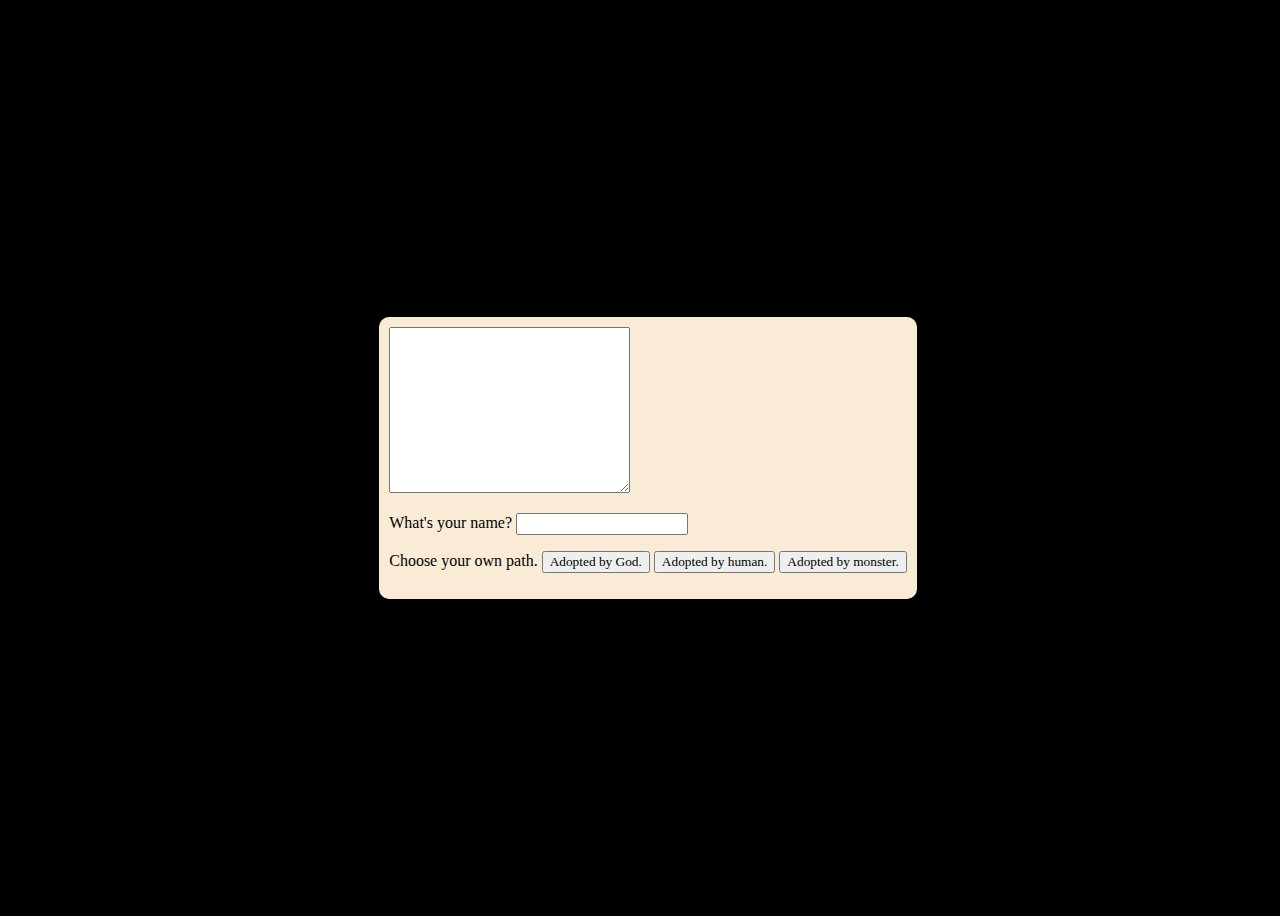
==== interactive story.html @ 178eef9b "??" ====
<!DOCTYPE html>
<html lang="en">
<head>
    <meta charset="UTF-8">
    <meta name="viewport" content="width=device-width, initial-scale=1.0">
    <meta http-equiv="X-UA-Compatible" content="ie=edge">
    
    <title>Jace Dang and Matthew Sickler</title>
    <title>NoName
        
    </title>
    
    

    
</head>
<body>
    <div class="container">
       <textarea name="Welcome adventure, you are dead in your world, but you are not run out of luck yet, because you has been choosen to become our next he" id="" cols="30" rows="10"></textarea> <p>What's your name? <input type = "text" id = "heroName"> </p>
   <p>Choose your own path.
       <input type="button" value="Adopted by God." onclick="God"/>
       <input type="button" value="Adopted by human." onclick="human"/>
       <input type="button" value="Adopted by monster." onclick="monster"/>
    </p>
    </div>
    <style>
            *, *::before, *::after{
        box-sizing: border-box;
        font-family: italic;
    }
     
    
    body {
        padding:0;
        display:flex;
        justify-content: center ;
        align-items: center ;
        width: 100vw;
        height: 100vh;
        background-color:black; 
    }
    
    .container {
        width: 800px;
        max-width: fit-content;
        background-color: antiquewhite;
        padding: 10px;
        border-radius: 10px;
        box-shadow: 0 0 10 px;
    }
        </style> 
    
    <script>
        function start(){
            
        }
    
    
    
    
    </script>

    

</body>
</html>
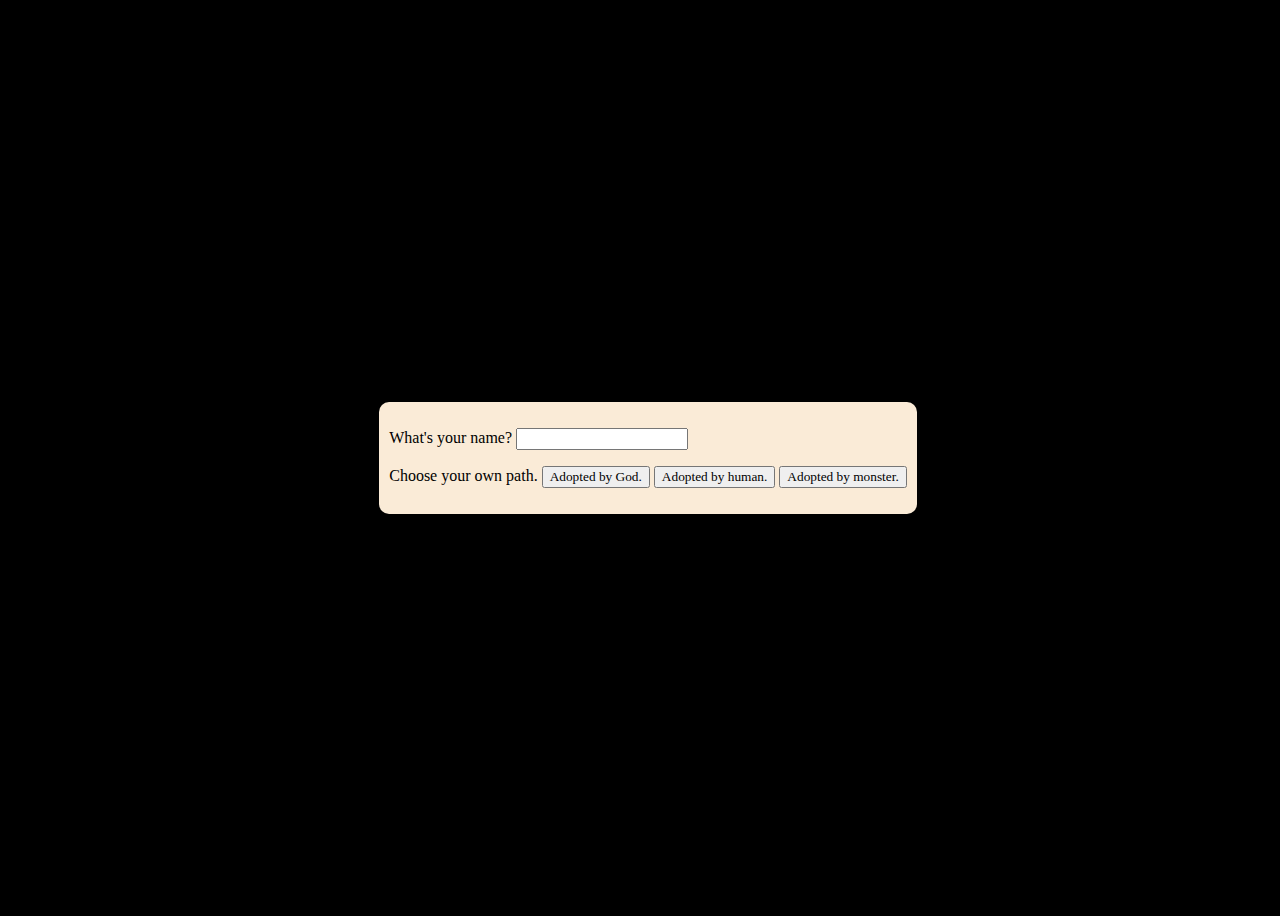
==== commit a6e3852b: "make button, add story objectives in button" ====
--- a/interactive story.html
+++ b/interactive story.html
@@ -16,7 +16,7 @@
 </head>
 <body>
     <div class="container">
-       <textarea name="Welcome adventure, you are dead in your world, but you are not run out of luck yet, because you has been choosen to become our next he" id="" cols="30" rows="10"></textarea> <p>What's your name? <input type = "text" id = "heroName"> </p>
+       <p>What's your name? <input type = "text" id = "heroName"> </p>
    <p>Choose your own path.
        <input type="button" value="Adopted by God." onclick="God"/>
        <input type="button" value="Adopted by human." onclick="human"/>
@@ -51,9 +51,18 @@
         </style> 
     
     <script>
-        function start(){
+        function makeButton(btnText, choice){
+            let button = document.createElement("button");
+            button.innerHTML = btnText;
+            buttonContainer.appendChild(button);
+            button.addEventListener ("click", function() {
+                history.push(choice);
+                showStory();
+            });
+        }
             
-        }
+            
+        
     
     
     
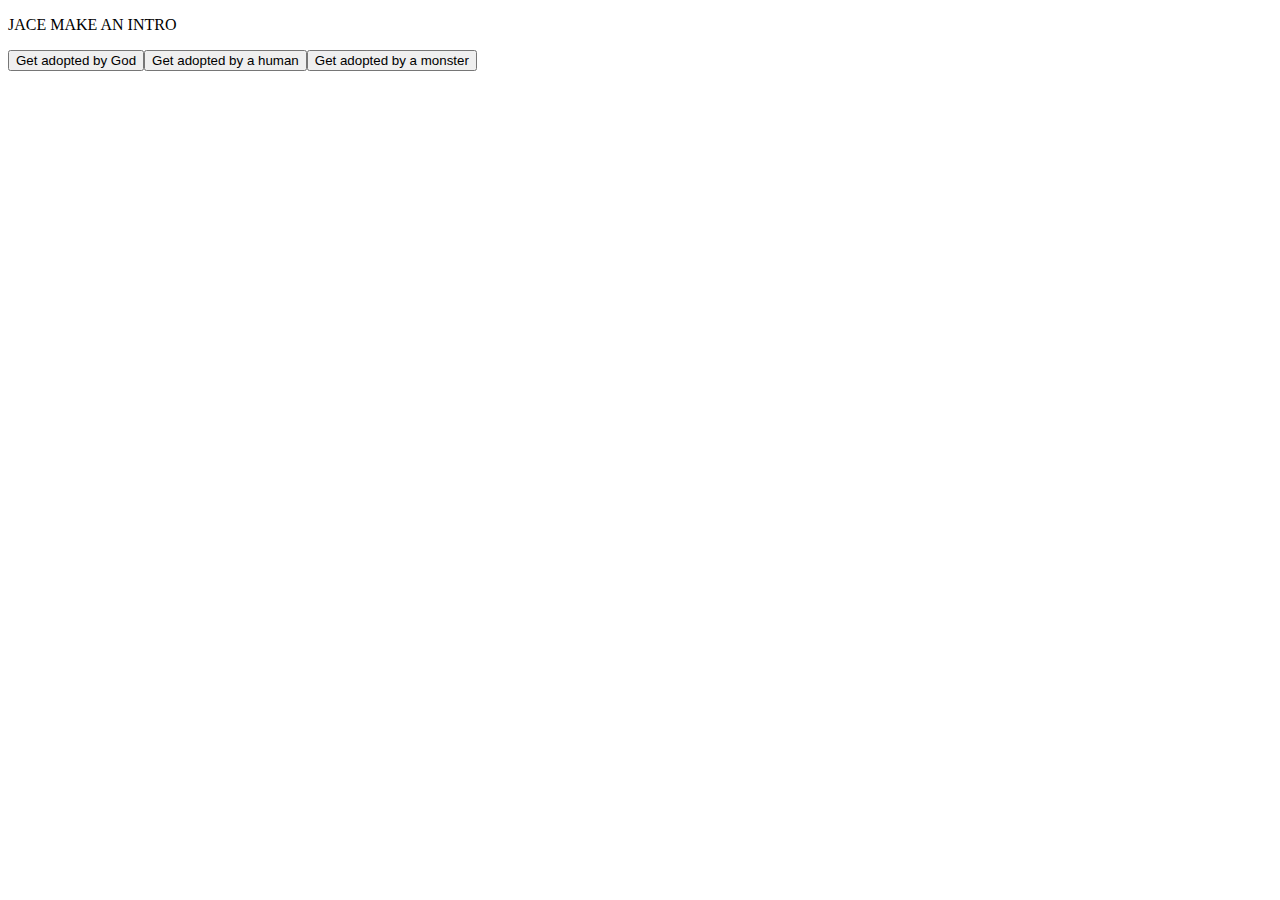
==== commit 74862769: "References Mr. Fast's code. But it works." ====
--- a/interactive story.html
+++ b/interactive story.html
@@ -6,70 +6,115 @@
     <meta http-equiv="X-UA-Compatible" content="ie=edge">
     
     <title>Jace Dang and Matthew Sickler</title>
-    <title>NoName
-        
-    </title>
+</head>
+<body>
+    <!--<div></div> defines a section of HTML.-->
+    <!--ID given for a reference-->
+    <!--Will hold the story-->
+    <div id="theStory">
+
+    </div>
+    <!--Will hold all of our buttons-->
+    <div id="buttons">
+
+    </div>
+    
+    <!--JavaScript to make things run-->
+    <script>
+    //Container for the story so we can keep track of it
+
+    let storyTracker=document.getElementById("theStory");
+    
+    //Container for keeping track of our buttons
+
+    let buttonTracker=document.getElementById("buttons");
+    
+    //Container to keep track of what our story is/has been so far
+
+    let pastStory=["start"];
+
+    //Constant to be referecnced when we need a certain part of the story. Uses arrays to have sub sections
+
+    const story={
+        start:{
+            text:"JACE MAKE AN INTRO",
+            choices:[
+                ["Get adopted by God", "god"],
+                ["Get adopted by a human", "human"],
+                ["Get adopted by a monster", "monster"]
+            ]
+        },
+        god:{
+            text:"Am god. Hallo.",
+            choices:[]
+        },
+        human:{
+            text:"The humans finds you favorable",
+            choices:[]
+        },
+        monster:{
+            text:"The monsters choose not to eat you alive...yet...",
+            choices:[]
+        }
+}
+    
+//Function to create the story
+function createStory(text){
+    //Makes a paragraph to have the story go in
+    let storyText=document.createElement("p");
+    //Adds text to the newly created paragraph
+    storyText.innerText=text;
+    //Attaches to the storyTracker so it can use eachother
+    storyTracker.appendChild(storyText);
+}
+
+//Function to display the story
+
+function displayMyStory(){
+    //Sets to last array index number
+    let chunk=pastStory[pastStory.length -1]; 
+    //Reset html apparently
+    storyTracker.innerHTML="";
+    //Same thing but for the buttons
+    buttonTracker.innerHTML="";
+    //For loop to make the story build
+    for(let page of pastStory){
+        createStory(story[page].text);
+    }
+    //For loop adds the correct buttons
+    for(let choice of story[chunk].choices){
+        createButton(choice[0], choice[1])
+    }    
+
+}
+
+//Function to shorthand button creation
+
+function createButton(booto, choice){
+    //Make button
+    let button=document.createElement("button");
+    //Change button text
+    button.innerHTML=booto;
+    //Make button work with tracker
+    buttonTracker.appendChild(button);
+    //Makes button do thing when click
+    button.addEventListener("click", function(){
+        //Inserts into the pastStory array
+        pastStory.push(choice);
+        //Calls displayMyStory so we can see the new updated story
+        displayMyStory();
+    });
+}
     
     
-
+displayMyStory();    
     
-</head>
-<body>
-    <div class="container">
-       <p>What's your name? <input type = "text" id = "heroName"> </p>
-   <p>Choose your own path.
-       <input type="button" value="Adopted by God." onclick="God"/>
-       <input type="button" value="Adopted by human." onclick="human"/>
-       <input type="button" value="Adopted by monster." onclick="monster"/>
-    </p>
-    </div>
-    <style>
-            *, *::before, *::after{
-        box-sizing: border-box;
-        font-family: italic;
-    }
-     
-    
-    body {
-        padding:0;
-        display:flex;
-        justify-content: center ;
-        align-items: center ;
-        width: 100vw;
-        height: 100vh;
-        background-color:black; 
-    }
-    
-    .container {
-        width: 800px;
-        max-width: fit-content;
-        background-color: antiquewhite;
-        padding: 10px;
-        border-radius: 10px;
-        box-shadow: 0 0 10 px;
-    }
-        </style> 
-    
-    <script>
-        function makeButton(btnText, choice){
-            let button = document.createElement("button");
-            button.innerHTML = btnText;
-            buttonContainer.appendChild(button);
-            button.addEventListener ("click", function() {
-                history.push(choice);
-                showStory();
-            });
-        }
-            
-            
-        
     
     
     
     
     </script>
-
     
-
+    
 </body>
 </html>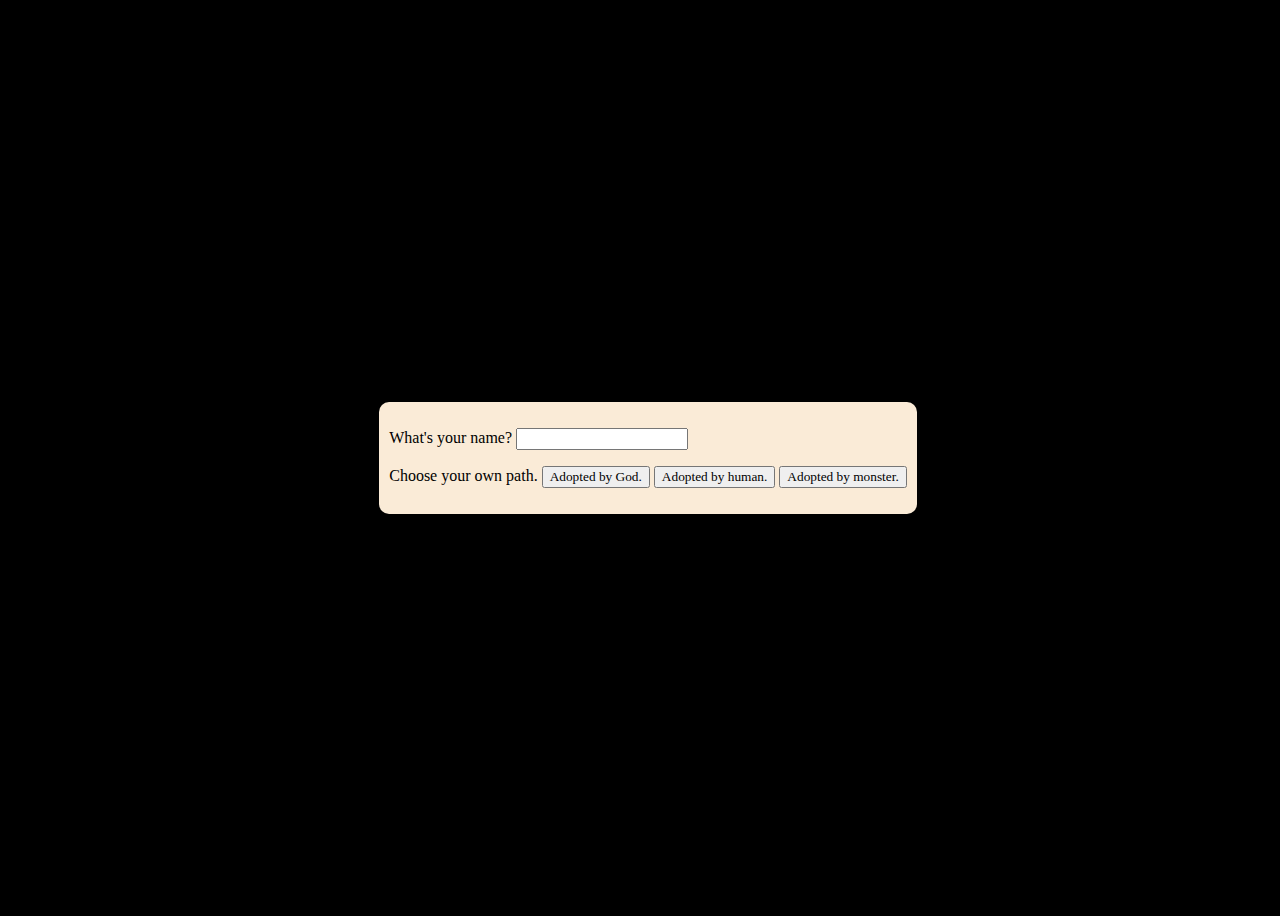
==== commit 243d38d7: "Merge a6e3852b87677a0cf78ef0668ff504d55d8f8ef0 into b96678c1963b98f099c591445c6867c2b410f495" ====
--- a/interactive story.html
+++ b/interactive story.html
@@ -6,115 +6,70 @@
     <meta http-equiv="X-UA-Compatible" content="ie=edge">
     
     <title>Jace Dang and Matthew Sickler</title>
+    <title>NoName
+        
+    </title>
+    
+    
+
+    
 </head>
 <body>
-    <!--<div></div> defines a section of HTML.-->
-    <!--ID given for a reference-->
-    <!--Will hold the story-->
-    <div id="theStory">
-
+    <div class="container">
+       <p>What's your name? <input type = "text" id = "heroName"> </p>
+   <p>Choose your own path.
+       <input type="button" value="Adopted by God." onclick="God"/>
+       <input type="button" value="Adopted by human." onclick="human"/>
+       <input type="button" value="Adopted by monster." onclick="monster"/>
+    </p>
     </div>
-    <!--Will hold all of our buttons-->
-    <div id="buttons">
-
-    </div>
+    <style>
+            *, *::before, *::after{
+        box-sizing: border-box;
+        font-family: italic;
+    }
+     
     
-    <!--JavaScript to make things run-->
+    body {
+        padding:0;
+        display:flex;
+        justify-content: center ;
+        align-items: center ;
+        width: 100vw;
+        height: 100vh;
+        background-color:black; 
+    }
+    
+    .container {
+        width: 800px;
+        max-width: fit-content;
+        background-color: antiquewhite;
+        padding: 10px;
+        border-radius: 10px;
+        box-shadow: 0 0 10 px;
+    }
+        </style> 
+    
     <script>
-    //Container for the story so we can keep track of it
-
-    let storyTracker=document.getElementById("theStory");
-    
-    //Container for keeping track of our buttons
-
-    let buttonTracker=document.getElementById("buttons");
-    
-    //Container to keep track of what our story is/has been so far
-
-    let pastStory=["start"];
-
-    //Constant to be referecnced when we need a certain part of the story. Uses arrays to have sub sections
-
-    const story={
-        start:{
-            text:"JACE MAKE AN INTRO",
-            choices:[
-                ["Get adopted by God", "god"],
-                ["Get adopted by a human", "human"],
-                ["Get adopted by a monster", "monster"]
-            ]
-        },
-        god:{
-            text:"Am god. Hallo.",
-            choices:[]
-        },
-        human:{
-            text:"The humans finds you favorable",
-            choices:[]
-        },
-        monster:{
-            text:"The monsters choose not to eat you alive...yet...",
-            choices:[]
+        function makeButton(btnText, choice){
+            let button = document.createElement("button");
+            button.innerHTML = btnText;
+            buttonContainer.appendChild(button);
+            button.addEventListener ("click", function() {
+                history.push(choice);
+                showStory();
+            });
         }
-}
-    
-//Function to create the story
-function createStory(text){
-    //Makes a paragraph to have the story go in
-    let storyText=document.createElement("p");
-    //Adds text to the newly created paragraph
-    storyText.innerText=text;
-    //Attaches to the storyTracker so it can use eachother
-    storyTracker.appendChild(storyText);
-}
-
-//Function to display the story
-
-function displayMyStory(){
-    //Sets to last array index number
-    let chunk=pastStory[pastStory.length -1]; 
-    //Reset html apparently
-    storyTracker.innerHTML="";
-    //Same thing but for the buttons
-    buttonTracker.innerHTML="";
-    //For loop to make the story build
-    for(let page of pastStory){
-        createStory(story[page].text);
-    }
-    //For loop adds the correct buttons
-    for(let choice of story[chunk].choices){
-        createButton(choice[0], choice[1])
-    }    
-
-}
-
-//Function to shorthand button creation
-
-function createButton(booto, choice){
-    //Make button
-    let button=document.createElement("button");
-    //Change button text
-    button.innerHTML=booto;
-    //Make button work with tracker
-    buttonTracker.appendChild(button);
-    //Makes button do thing when click
-    button.addEventListener("click", function(){
-        //Inserts into the pastStory array
-        pastStory.push(choice);
-        //Calls displayMyStory so we can see the new updated story
-        displayMyStory();
-    });
-}
-    
-    
-displayMyStory();    
-    
+            
+            
+        
     
     
     
     
     </script>
+
     
-    
+
 </body>
 </html>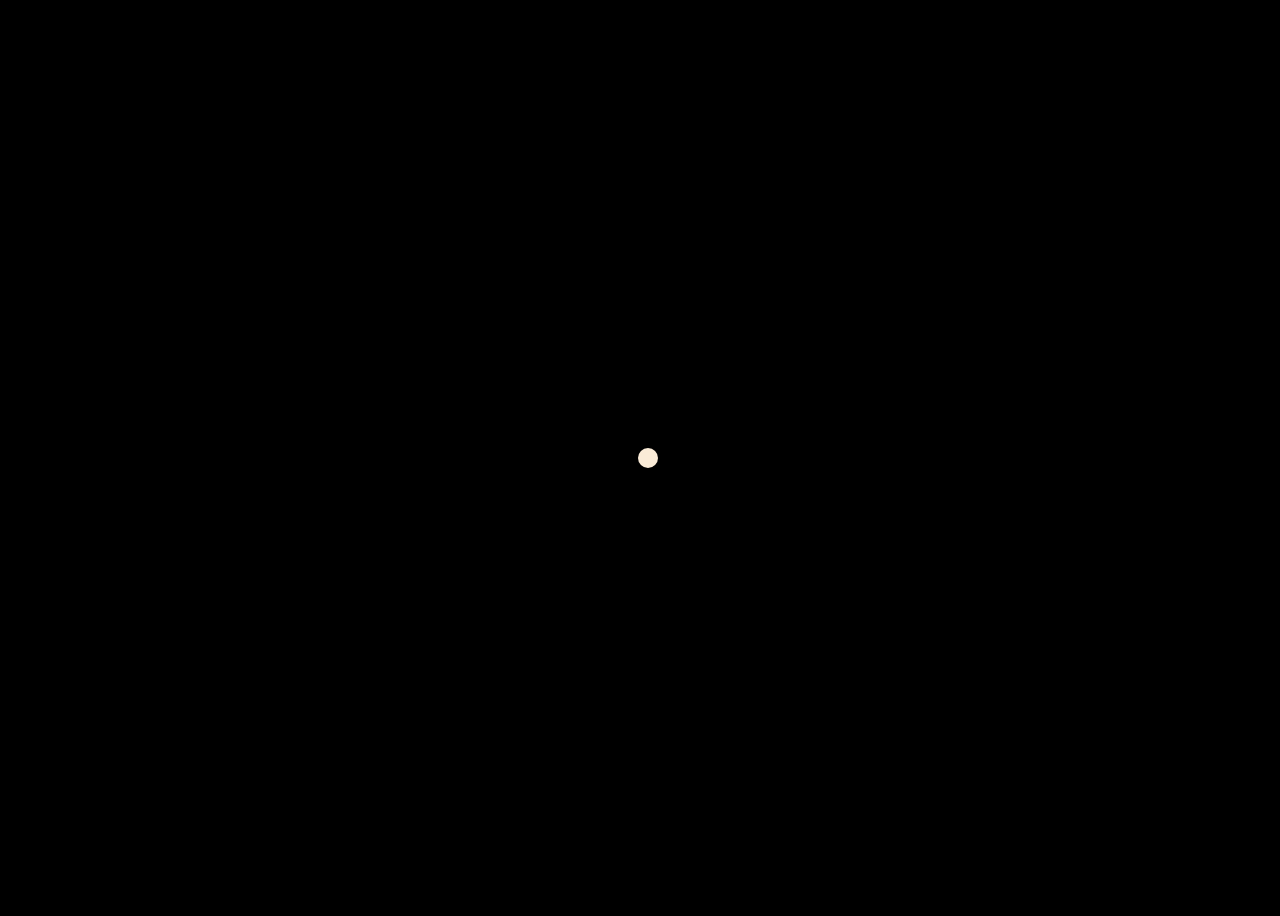
==== commit a85676f2: "save change" ====
--- a/interactive story.html
+++ b/interactive story.html
@@ -16,12 +16,7 @@
 </head>
 <body>
     <div class="container">
-       <p>What's your name? <input type = "text" id = "heroName"> </p>
-   <p>Choose your own path.
-       <input type="button" value="Adopted by God." onclick="God"/>
-       <input type="button" value="Adopted by human." onclick="human"/>
-       <input type="button" value="Adopted by monster." onclick="monster"/>
-    </p>
+        
     </div>
     <style>
             *, *::before, *::after{
@@ -49,26 +44,82 @@
         box-shadow: 0 0 10 px;
     }
         </style> 
-    
-    <script>
-        function makeButton(btnText, choice){
-            let button = document.createElement("button");
-            button.innerHTML = btnText;
-            buttonContainer.appendChild(button);
-            button.addEventListener ("click", function() {
-                history.push(choice);
-                showStory();
-            });
-        }
+        <script>    
+            //creates story
+        
+        
+            let storyTracker=document.getElementById("theStory");
+        
+            let buttonTracker=document.getElementById("buttons");
             
-            
+            let pastStory=["start"];
         
+            function createStory(text){
+                let storyText=document.createElement("p");
+                storyText.innerText=text;
+                storyTracker.appendChild(storyText);
+            }
+            //Displays story on screen
+        
+            function displayMyStory(){
+                let chunk=pastStory[pastStory.length -1];
+                storyTracker.innerHTML="";
+                buttonTracker.innerHTML="";
+                for(let page of pastStory){
+                    createStory(story[page].text);
+                }
+                for(let choice of story[chunk].choices){
+                    createButton(choice[0], choice[1])
+                }
+            }
+            //Shorthand buttonCreation
+        
+            function createButton(booto, choice){
+                let button=document.createElement("button");
+                button.innerHTML=booto;
+                buttonTracker.appendChild(button);
+                button.addEventListener("click", function(){
+                    pastStory.push(choice);
+                    displayMyStory();
+                });
+            }
+            //Run everything on the page
+        
+                                                /*The actually story writing and choice options*/
+        
+            const story={
+                start:{
+                    text:"JACE MAKE AN INTRO",
+                    choices:[
+                        ["Get the monz","monz"],
+                        ["Get no monz", "broke"],
+                        ["Get all the monz", "all"]
+                    ]
+                },
+                monz:{
+                    text:"Hooraw",
+                    choices:[]
+                },
+                broke:{
+                    text:"am broke",
+                    choices:[
+                        ["bruh"]
+                    ]
+                },
+                all:{
+                    text:"AM RICH",
+                    choices:[]
+                }
+            }   
+        
+        
+        
+        
+        
+        displayMyStory();
+        </script>
     
     
-    
-    
-    </script>
-
     
 
 </body>
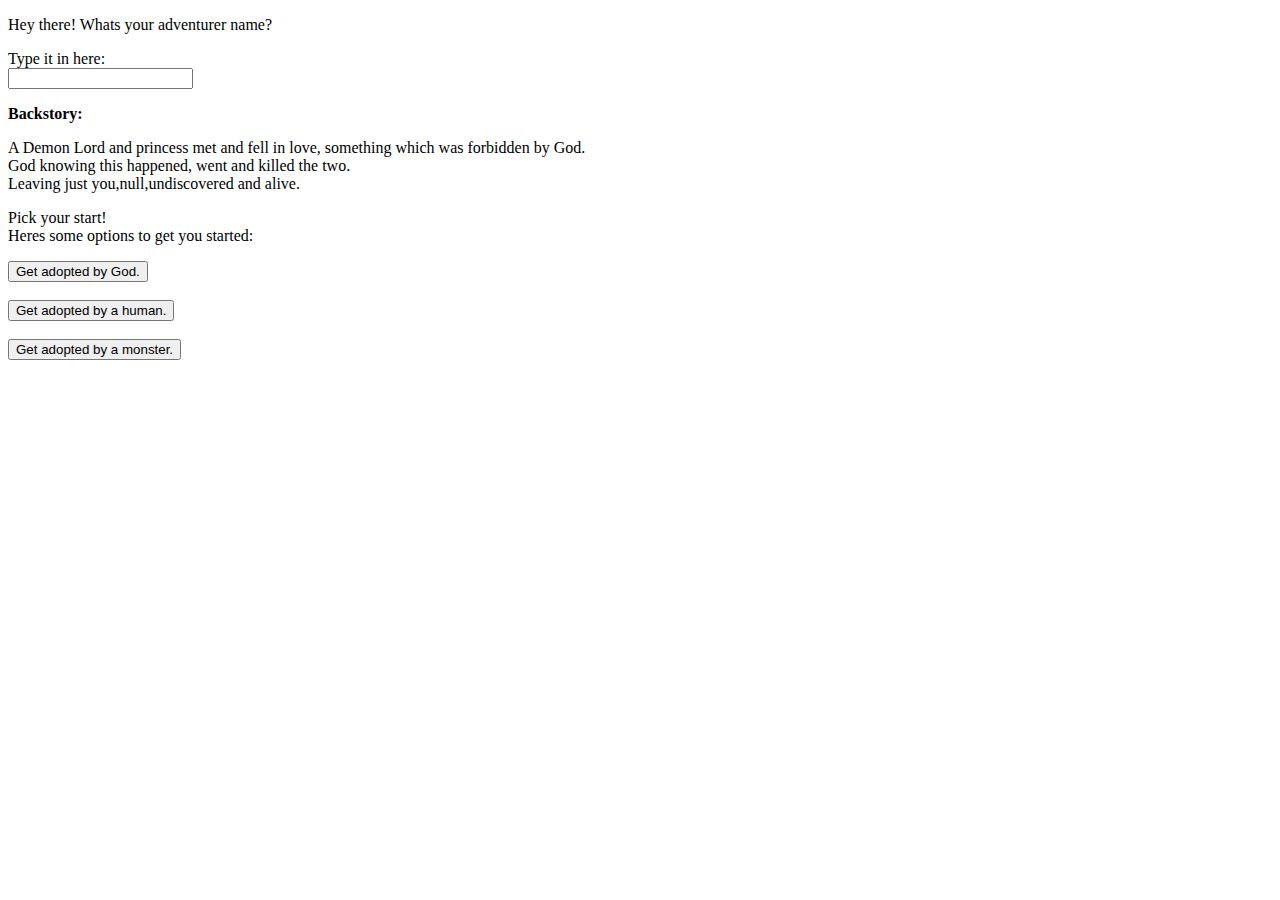
==== commit 07e71fff: "Merge branch 'test2' of https://github.com/VincentTrollopezz/interact-story into test2" ====
--- a/interactive story.html
+++ b/interactive story.html
@@ -4,123 +4,65 @@
     <meta charset="UTF-8">
     <meta name="viewport" content="width=device-width, initial-scale=1.0">
     <meta http-equiv="X-UA-Compatible" content="ie=edge">
+    <title>Jace Dang and Matthew Sickler</title>
+<head>
+    <link rel="stylesheet" href="decorations.css">
+</head>
+<body>
+
+<p>Hey there! Whats your adventurer name?</p>
+
+<!--<form> is the button(s) leading to the next part-->
+Type it in here:<br>
+
+    <form>
+    <input type="text" name="userName" id="hero">
+    </form>
+
+<!--Get the above FormInput to work with the function so the name is displayed correctly-->
+<!--Add some backstory here-->
+<p><strong>Backstory:</strong></p>
+
+<script>
+    function herosName(){
+        const userName=document.getElementById('hero'.value);
     
-    <title>Jace Dang and Matthew Sickler</title>
-    <title>NoName
-        
-    </title>
-    
-    
+        document.write("A Demon Lord and princess met and fell in love, something which was forbidden by God."+ 
+    "<br>"+"God knowing this happened, went and killed the two."+"<br>"+
+    "Leaving just you,"+ userName +",undiscovered and alive.");
+    }
+    herosName()
 
     
-</head>
-<body>
-    <div class="container">
-        
-    </div>
-    <style>
-            *, *::before, *::after{
-        box-sizing: border-box;
-        font-family: italic;
-    }
-     
-    
-    body {
-        padding:0;
-        display:flex;
-        justify-content: center ;
-        align-items: center ;
-        width: 100vw;
-        height: 100vh;
-        background-color:black; 
-    }
-    
-    .container {
-        width: 800px;
-        max-width: fit-content;
-        background-color: antiquewhite;
-        padding: 10px;
-        border-radius: 10px;
-        box-shadow: 0 0 10 px;
-    }
-        </style> 
-        <script>    
-            //creates story
-        
-        
-            let storyTracker=document.getElementById("theStory");
-        
-            let buttonTracker=document.getElementById("buttons");
-            
-            let pastStory=["start"];
-        
-            function createStory(text){
-                let storyText=document.createElement("p");
-                storyText.innerText=text;
-                storyTracker.appendChild(storyText);
-            }
-            //Displays story on screen
-        
-            function displayMyStory(){
-                let chunk=pastStory[pastStory.length -1];
-                storyTracker.innerHTML="";
-                buttonTracker.innerHTML="";
-                for(let page of pastStory){
-                    createStory(story[page].text);
-                }
-                for(let choice of story[chunk].choices){
-                    createButton(choice[0], choice[1])
-                }
-            }
-            //Shorthand buttonCreation
-        
-            function createButton(booto, choice){
-                let button=document.createElement("button");
-                button.innerHTML=booto;
-                buttonTracker.appendChild(button);
-                button.addEventListener("click", function(){
-                    pastStory.push(choice);
-                    displayMyStory();
-                });
-            }
-            //Run everything on the page
-        
-                                                /*The actually story writing and choice options*/
-        
-            const story={
-                start:{
-                    text:"JACE MAKE AN INTRO",
-                    choices:[
-                        ["Get the monz","monz"],
-                        ["Get no monz", "broke"],
-                        ["Get all the monz", "all"]
-                    ]
-                },
-                monz:{
-                    text:"Hooraw",
-                    choices:[]
-                },
-                broke:{
-                    text:"am broke",
-                    choices:[
-                        ["bruh"]
-                    ]
-                },
-                all:{
-                    text:"AM RICH",
-                    choices:[]
-                }
-            }   
-        
-        
-        
-        
-        
-        displayMyStory();
-        </script>
-    
-    
-    
+</script>
+
+
+
+
+
+<!--The start of the adventure(path buttons)-->
+<p>Pick your start!<br> Heres some options to get you started:</p>
+<form>
+    <input type="button" value="Get adopted by God."
+onclick="window.location.href='path1/path1.html'"/>
+</form>
+<br>
+<input type="button" value="Get adopted by a human."
+onclick="window.location.href='path2/path2.html'"/>
+</form>
+
+<br>
+<br>
+
+<input type="button" value="Get adopted by a monster."
+onclick="window.location.href='path3/path3.html'"/>
+</form>
+
+
 
 </body>
+
+<!--Figure out how to feed user input back.
+(Collect here, use in a paragraph on the other files-->
+
 </html>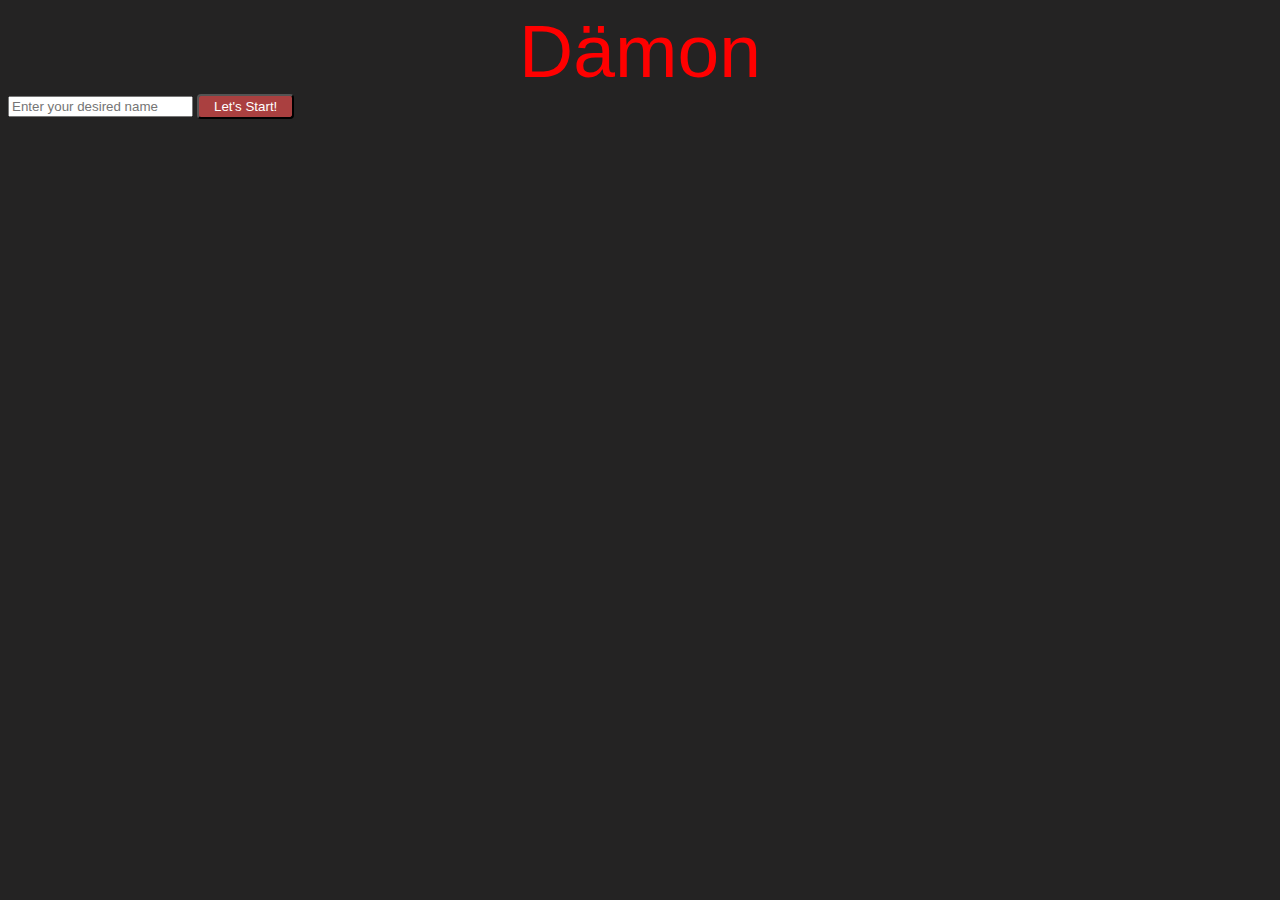
==== commit 3748d29f: "put thing into master branch" ====
--- a/interactive story.html
+++ b/interactive story.html
@@ -4,65 +4,199 @@
     <meta charset="UTF-8">
     <meta name="viewport" content="width=device-width, initial-scale=1.0">
     <meta http-equiv="X-UA-Compatible" content="ie=edge">
+    <link rel="stylesheet" type="text/css" href="theme.css">
     <title>Jace Dang and Matthew Sickler</title>
-<head>
-    <link rel="stylesheet" href="decorations.css">
 </head>
 <body>
-
-<p>Hey there! Whats your adventurer name?</p>
-
-<!--<form> is the button(s) leading to the next part-->
-Type it in here:<br>
-
-    <form>
-    <input type="text" name="userName" id="hero">
-    </form>
-
-<!--Get the above FormInput to work with the function so the name is displayed correctly-->
-<!--Add some backstory here-->
-<p><strong>Backstory:</strong></p>
-
-<script>
-    function herosName(){
-        const userName=document.getElementById('hero'.value);
-    
-        document.write("A Demon Lord and princess met and fell in love, something which was forbidden by God."+ 
-    "<br>"+"God knowing this happened, went and killed the two."+"<br>"+
-    "Leaving just you,"+ userName +",undiscovered and alive.");
-    }
-    herosName()
-
-    
+<!--Reference for textFeildInput: https://www.youtube.com/watch?v=lThuZY0-S_8 -->
+
+<div class="container"> Dämon
+    
+
+</div> 
+<input id="adventurer" placeholder="Enter your desired name">
+<button onclick="getName()" id="buutoo">Let's Start!</button>
+
+    <script>
+
+    var usrName = ""
+
+
+    function getName(){
+        var str = document.getElementById("adventurer").value;
+        usrName = str;
+        console.log(usrName);
+        displayMyStory();
+
+    }
+    </script>
+
+
+                                        <!--Code for the story to work-->
+    <!--Container for the story-->
+    <div id="theStory">
+
+    </div>
+    <!--Container for the buttons-->
+    <div id="buttons">
+
+    </div>
+    
+
+    
+    
+
+    <script>    
+    //creates story
+    
+    
+
+
+    let storyTracker=document.getElementById("theStory");
+
+    let buttonTracker=document.getElementById("buttons");
+    
+    let pastStory=["start"];
+
+    function createStory(text){
+        let storyText=document.createElement("p");
+        storyText.innerText=text;
+        storyTracker.appendChild(storyText);
+    }
+    //Displays story on screen
+
+    function displayMyStory(){
+        let chunk=pastStory[pastStory.length -1];
+        storyTracker.innerHTML="";
+        buttonTracker.innerHTML="";
+        for(let page of pastStory){
+            createStory(story[page].text());
+        }
+        for(let choice of story[chunk].choices){
+            createButton(choice[0], choice[1])
+        }
+    }
+    //Shorthand buttonCreation
+
+    function createButton(booto, choice){
+        let button=document.createElement("button");
+        button.innerHTML=booto;
+        buttonTracker.appendChild(button);
+        button.addEventListener("click", function(){
+            pastStory.push(choice);
+            displayMyStory();
+        });
+    }
+    //Run everything on the page
+
+                                        /*The actually story writing and choice options*/
+
+    const story = {
+        start : {
+            text : function(){ return "You were born 2 days ago, and your parents threw you away. Welp not a good start for a future adventurer like you. But you can choose to get adopt by who you want. Think clearly and good luck " + usrName},
+            choices:[
+                ["Adopted by monster","mons"],
+                ["Adopted by human", "human"],
+                ["Adopted by God", "God"]
+            ]
+        },
+        mons:{
+            text : function(){return "You have been adopted by a monster, his name is Erzan, a nice monster. Every monster in the village seems to like you, they raise you well enough for you to know all about survival and hunting skills. As time go toward, you are 18. Today is your birthday, Erzan intends to ask you to go on a hunting trip with him."} ,
+            choices:[
+                ["Go with Erzan","yesErzan"],
+                ["Ask Erzan to stay home and enjoy your birthday party.","noErzan"]
+            ]
+        },
+        human:{
+            text : function(){return " \"Who putted this basket right here ?\", a woman\'s voice said." + "\n" +
+' "Wh-wh-what! A baby ? I always wonder why humans can be this cruel to abandon their child" ' + "sign, she picks up the basket and say," + ' "Lucky you little brat that I found you, I think we will have a good time together" ' + "\n"  +
+"You have been adopted by a woman named Elora, she is a witch, who wish to have a peaceful life among the humans. You spent 18 years with her, and today is your 18th birthday. You wonder how big is the world outside the village you live in."
+},
+            choices:[
+                ["Ask Elora to move out and go on an adventure by yourself.","moveOut"],
+                ["Feel insecure, stay home and ask Elora to teach you more about magic.","learnMagic"]
+            ]
+        },
+        God:{
+            text : function (){return "You see a guy’re holding a thunder in his hand, on the other hand you see him holding something round, water dropping down, but you still a baby, so you don’t have any question, and you will forget this soon." + "\n" + 
+"God says." + "\n" +
+"-Hm, so this tiny living creature is the result of crossed my forbid line? How fun it will be if I adopt this thing and raise him as my tool, this thing might be useful in the future." + "\n" +
+"You have been adopted by God, the ruler of the world. You live a wealthy life, with friends, family, and everyone loves you. God teaches you how to harness your hidden power. You could use 30% of that power. Don’t underestimate 30%, compared to God, your 30% is equal to 5% of God. Today is your 18th birthday, God asks you if you want to help Marco, a believer, to raid a monster’s village, and prevent the dangers could come to humans." 
+},
+            choices:[
+                ["You accept the quest and raid the village with Marco.","helpMarco"],
+                ["You have plan with your friends, so you don’t go with Marco.","whoCaresAboutMarco"]
+            ]
+        },
+        yesErzan: {
+            text : function (){return "You go hunting with Erzan, in the trip you meet Marco. A powerful knight who’s looking for his master as the family will. Coincidence, you are his master. Would you like to take him as your servant ? Remember, Marco has his own army, which can be helpful in the future."},
+            choices :[
+                ["take Marco","getSlave"],
+                ["don’t take Marco."]
+            ]
+        },
+        noErzan:{
+            text : function (){return "Stay home with Erzan. Unfortunately, your monster village get raided by a human army, Marco is a leader. Because you are well loved in the village, all the monsters try to save you by sacrificing themselves. You escape, but you are the only one survive. Calm down your anger, you try to hide from the searching party, Marco dispatched to find you. You find a shelter, but there is an old man in it, reluctantly you stay with him. He starts a conversation with you, you try to ignore him, suddenly he mentions about your parents. He says that he knows who you parents are. You can’t trust him yet, so you ask more questions about your life, even your deepest secret. How suprise, he get all the answers right. You ask him about your parents, he says, \"Your parents were killed by God because they crossed the line that God forbid.\" You angry." 
+},
+            choices :[
+                ["Ask old man to be your trainer."],
+                ["Thanks for the information and leave."]
+            ]
+        },
+        moveOut:{
+            text : function (){return "You move out, on your adventure, the only question that keeps going around in your head is why human and monster have such a barrier. You try to find the question. On your way, you meet an old man, he told you to go west and meet a guy named Zillian, he will give you the answer. You listen to him and go west. After 3 days of walking, you see a guy with a noble suit, at first you didn’t think he is Zillian, you ask" + "\n" + 
+"-Are you Zillian ?" + "\n" +
+"He says." + "\n" +
+"-I am, and you are ?" + "\n" +
+"-" + usrName +", I heard someone say that you can answer my question." + "\n" +
+"Zillian says" + "\n" +
+"-And your question is ?" + "\n" +
+"You say." + "\n" +
+"-Can humans and monsters live together ?" + "\n" + 
+"-They can, but not all monsters are the same." + "\n" +
+"You ask" + "\n" +
+"-What do you mean by that ?" + "\n" + 
+"-There is a long story behind this, would you want to know?" + "\n" + 
+"You say." + "\n" +
+"-Yes" + "\n" +
+"-Once upon a time, a long time ago, monsters and humans are friends. But unfortunately the New God created another kind of monster, the evil one, this new kind attacks everything it sees without mercy, because the new kind looks like the old kind, so humans misunderstand that monsters try to take advantage over humans, little does god know humans still have faith in monsters, they wondered about the relation with monsters. Monsters and humans just need someone who is brave enough to stand out to reconcile their relationship." + "\n" +
+"-hm..." + "\n" + 
+"You hestiage for a moment and say." + "\n" + 
+"-I will be that guy, I want humans and monsters to be friends again. Zillian, I don’t know who you are but it would be nice if I have someone who knows a lot about this world like you next to. Would you like to help me fix this relationship ?" + "\n" +
+"-Yes. It’s my pleasure to help you." + "\n" + 
+"You get an achievement, first friend in the adventure. Zillian will be the strongest help if you need him." + "\n" + 
+"You and Zillian find way, make friends with everyone in your way. As far as you go, everyone loves you. On your way, you heard the rumor about the temple,that can make your wish come true." 
+}, 
+            choices :[
+                ["Find more about this temple.","smart"],
+                ["Go straight to the temple.","stupid" ]
+            ]
+        },
+        learnMagic :{
+            text : function (){return ""},
+            choices :[
+                [],
+                []
+            ]
+        },
+        helpMarco :{
+            text : function (){return ""},
+            choices :[
+                [],
+                []
+            ]
+        },
+        whoCaresAboutMarco:{
+            text : function (){return ""},
+            choices :[
+                [],
+                []
+            ]
+        }
+        
+    }   
 </script>
 
 
-
-
-
-<!--The start of the adventure(path buttons)-->
-<p>Pick your start!<br> Heres some options to get you started:</p>
-<form>
-    <input type="button" value="Get adopted by God."
-onclick="window.location.href='path1/path1.html'"/>
-</form>
-<br>
-<input type="button" value="Get adopted by a human."
-onclick="window.location.href='path2/path2.html'"/>
-</form>
-
-<br>
-<br>
-
-<input type="button" value="Get adopted by a monster."
-onclick="window.location.href='path3/path3.html'"/>
-</form>
-
-
-
 </body>
-
-<!--Figure out how to feed user input back.
-(Collect here, use in a paragraph on the other files-->
-
 </html>--- a/theme.css
+++ b/theme.css
@@ -0,0 +1,36 @@
+body{
+    background-color: rgb(36, 35, 35);
+}
+
+
+button{
+    background-color:rgb(170, 64, 64);
+    color:white;
+    border-radius: 4px; 
+    border: 4
+    px solid grey;
+    padding:3px 15px;
+}
+
+
+p{
+    color: whitesmoke;
+}
+
+.container{
+    
+    display: flex;
+    -webkit-flex-align: center;
+    -ms-flex-align: center;
+    -webkit-align-items: center;
+    align-items: center;
+    justify-content: center;
+    color: red;
+    font-size: 75px;
+    font-family: 'Franklin Gothic Medium', 'Arial Narrow', Arial, sans-serif;
+
+}
+
+
+
+/* do whatever you want I guess Jace */